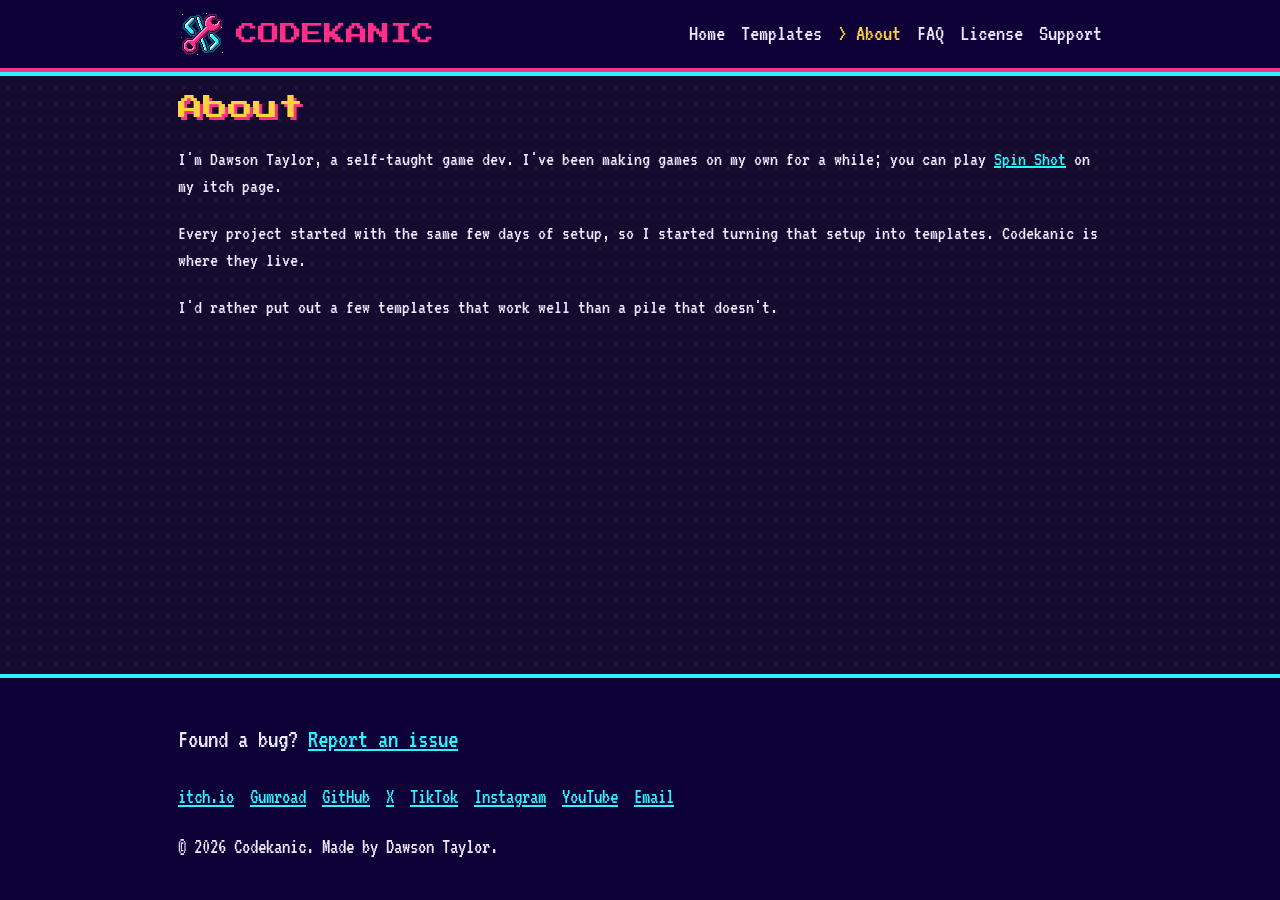
==== about.html @ d6e896b3 "Initial static site for codekanic.com" ====
<!doctype html>
<html lang="en"><head><meta charset="utf-8"><meta name="viewport" content="width=device-width,initial-scale=1">
<title>About | Codekanic</title><meta name="description" content="Who makes Codekanic.">
<meta property="og:type" content="website"><meta property="og:title" content="About | Codekanic"><meta property="og:description" content="Who makes Codekanic.">
<meta property="og:url" content="https://codekanic.com/about.html"><meta property="og:image" content="https://codekanic.com/assets/og.png">
<meta property="og:image:width" content="1280"><meta property="og:image:height" content="640"><meta name="twitter:card" content="summary_large_image">
<link rel="icon" href="favicon.ico" sizes="any"><link rel="icon" type="image/png" href="favicon.png"><link rel="apple-touch-icon" href="apple-touch-icon.png">
<link rel="preconnect" href="https://fonts.googleapis.com"><link rel="preconnect" href="https://fonts.gstatic.com" crossorigin>
<link href="https://fonts.googleapis.com/css2?family=Press+Start+2P&family=VT323&display=swap" rel="stylesheet">
<link rel="stylesheet" href="style.css"></head><body>
<a class="skip" href="#main">Skip to content</a>
<header class="top"><div class="wrap"><a class="brand" href="index.html"><img class="logo px" src="assets/logo.png" alt="" width="48" height="48"><img class="wm" src="assets/wordmark.svg" alt="Codekanic home"></a>
<nav aria-label="Main"><ul><li><a href="index.html">Home</a></li><li><a href="templates.html">Templates</a></li><li><a href="about.html" aria-current="page">About</a></li><li><a href="faq.html">FAQ</a></li><li><a href="license.html">License</a></li><li><a href="support.html">Support</a></li></ul></nav></div></header>
<main id="main" class="wrap"><h1>About</h1>
<p>I'm Dawson Taylor, a self-taught game dev. I've been making games on my own for a while; you can play <a href="https://codekanic.itch.io">Spin Shot</a> on my itch page.</p>
<p>Every project started with the same few days of setup, so I started turning that setup into templates. Codekanic is where they live.</p>
<p>I'd rather put out a few templates that work well than a pile that doesn't.</p></main>
<footer><div class="wrap"><p class="bug">Found a bug? <a href="support.html">Report an issue</a></p>
<ul><li><a href="https://codekanic.itch.io">itch.io</a></li><li><a href="[gumroad-link]">Gumroad</a></li><li><a href="https://github.com/CodeKanic">GitHub</a></li><li><a href="[x-link]">X</a></li><li><a href="[tiktok-link]">TikTok</a></li><li><a href="[instagram-link]">Instagram</a></li><li><a href="[youtube-link]">YouTube</a></li><li><a href="mailto:[email]">Email</a></li></ul>
<p>&copy; 2026 Codekanic. Made by Dawson Taylor.</p></div></footer></body></html>
---- style.css ----
:root{--bg:#140B2E;--bg2:#0D0137;--pink:#FF2E88;--cyan:#2EF2FF;--yel:#FFD23F;--txt:#EDE8FF;--mut:#B9B0DA}
*{box-sizing:border-box}
html{font-size:20px}
body{margin:0;background:var(--bg);color:var(--txt);font-family:VT323,ui-monospace,monospace;line-height:1.35;
background-image:radial-gradient(#2a1a5a 1px,transparent 1px);background-size:16px 16px}
img.px{image-rendering:pixelated}
a{color:var(--cyan)} a:hover,a:focus{color:var(--yel)}
:focus-visible{outline:3px dashed var(--yel);outline-offset:3px}
.skip{position:absolute;left:-999px}.skip:focus{left:8px;top:8px;background:var(--yel);color:#000;padding:6px;z-index:9}
.wrap{max-width:960px;margin:0 auto;padding:0 18px}
h1,h2{font-family:"Press Start 2P",monospace;line-height:1.5;font-weight:400}
h1{font-size:1.25rem;color:var(--yel);text-shadow:3px 3px 0 var(--pink)}
h2{font-size:.8rem;color:var(--pink);margin-top:2.2em}
h3{font-size:1.3rem;color:var(--cyan);margin:.3em 0}
header.top{background:var(--bg2);border-bottom:4px solid var(--pink);box-shadow:0 4px 0 var(--cyan)}
header.top .wrap{display:flex;align-items:center;gap:14px;flex-wrap:wrap;padding-top:10px;padding-bottom:10px}
.brand{display:flex;align-items:center;gap:10px;text-decoration:none}
.brand img.logo{width:48px;height:48px}.brand img.wm{height:22px}
nav ul{list-style:none;display:flex;flex-wrap:wrap;gap:4px 16px;margin:0;padding:0}
nav{margin-left:auto}
nav a{text-decoration:none;font-size:1.15rem;color:var(--txt)}
nav a[aria-current]{color:var(--yel)} nav a[aria-current]::before{content:"> "}
main{padding:20px 0 40px}
.hero{display:grid;grid-template-columns:1fr 200px;gap:24px;align-items:center;padding:24px 0}
.hero img{width:200px;height:200px}
.tag{font-size:1.4rem;color:var(--cyan)}
.btn{display:inline-block;font-family:"Press Start 2P",monospace;font-size:.6rem;padding:12px 14px;margin:6px 8px 6px 0;
background:var(--pink);color:#140B2E;text-decoration:none;border:3px solid #000;box-shadow:4px 4px 0 var(--cyan)}
.btn:hover,.btn:focus{background:var(--yel);color:#000;transform:translate(2px,2px);box-shadow:2px 2px 0 var(--cyan)}
.btn.alt{background:var(--bg2);color:var(--cyan);border-color:var(--cyan);box-shadow:4px 4px 0 var(--pink)}
.cards{display:grid;grid-template-columns:repeat(auto-fill,minmax(240px,1fr));gap:18px}
.card{background:var(--bg2);border:3px solid var(--cyan);padding:12px 14px;box-shadow:6px 6px 0 #000}
.card.g{border-color:var(--pink)}
.card p{margin:.3em 0;color:var(--mut)} .meta{color:var(--yel)!important}
.box{background:var(--bg2);border-left:6px solid var(--yel);padding:8px 16px;margin:14px 0}
ul.checks{list-style:none;padding:0} ul.checks li::before{content:"■ ";color:var(--pink)}
dt{color:var(--yel);font-size:1.2rem;margin-top:14px} dd{margin:4px 0 0 0}
footer{background:var(--bg2);border-top:4px solid var(--cyan);padding:18px 0;font-size:1.05rem}
footer .bug{font-size:1.3rem}
footer ul{list-style:none;padding:0;display:flex;flex-wrap:wrap;gap:6px 16px}
@media (max-width:640px){html{font-size:18px}.hero{grid-template-columns:1fr}.hero img{width:128px;height:128px;order:-1}nav{margin-left:0;width:100%}h1{font-size:1rem}}
body{min-height:100vh;display:flex;flex-direction:column} main{flex:1;width:100%}
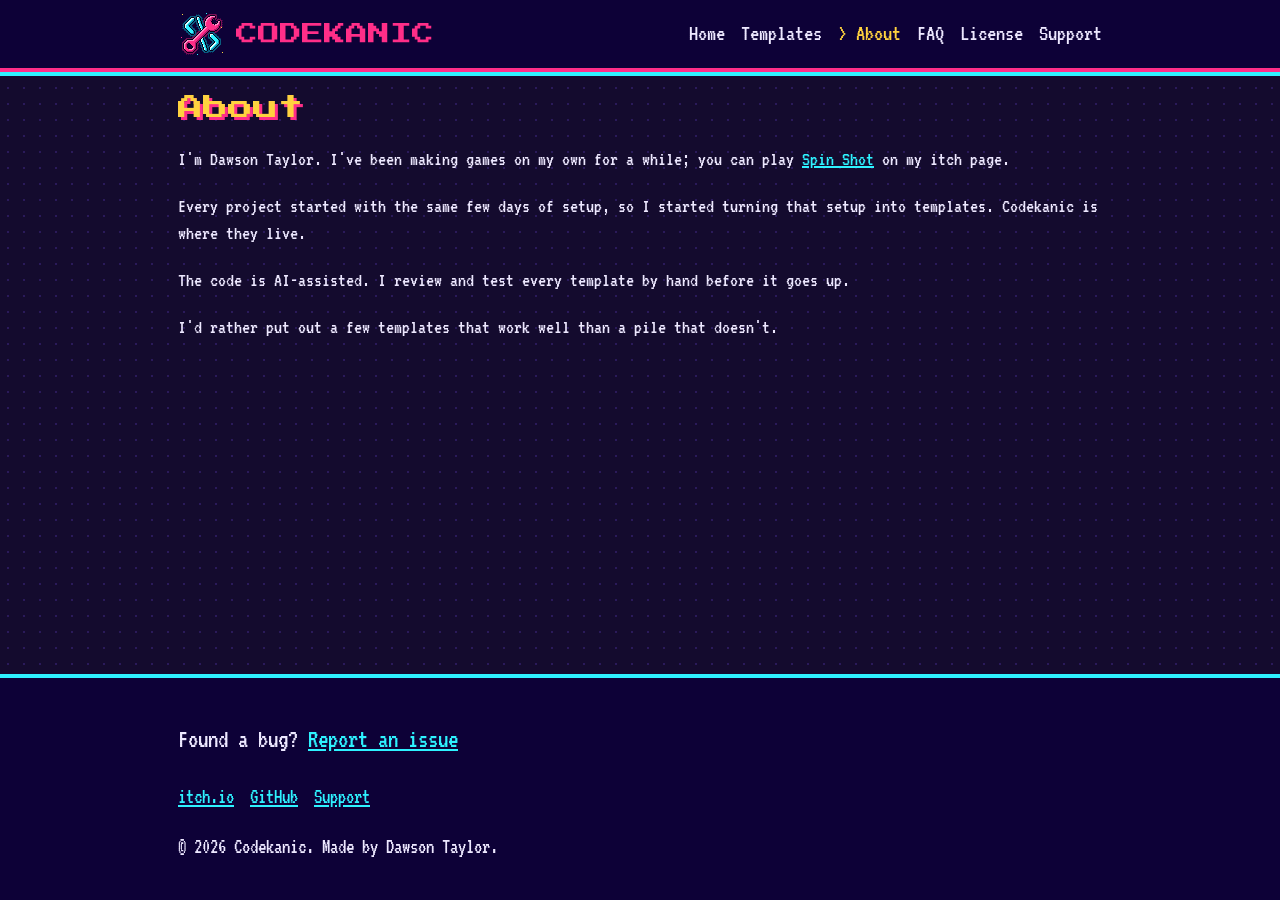
==== commit 0158fcfb: "Fill in tower defense kit, trim placeholder links" ====
--- a/about.html
+++ b/about.html
@@ -12,9 +12,10 @@
 <header class="top"><div class="wrap"><a class="brand" href="index.html"><img class="logo px" src="assets/logo.png" alt="" width="48" height="48"><img class="wm" src="assets/wordmark.svg" alt="Codekanic home"></a>
 <nav aria-label="Main"><ul><li><a href="index.html">Home</a></li><li><a href="templates.html">Templates</a></li><li><a href="about.html" aria-current="page">About</a></li><li><a href="faq.html">FAQ</a></li><li><a href="license.html">License</a></li><li><a href="support.html">Support</a></li></ul></nav></div></header>
 <main id="main" class="wrap"><h1>About</h1>
-<p>I'm Dawson Taylor, a self-taught game dev. I've been making games on my own for a while; you can play <a href="https://codekanic.itch.io">Spin Shot</a> on my itch page.</p>
+<p>I'm Dawson Taylor. I've been making games on my own for a while; you can play <a href="https://codekanic.itch.io/spin-shot">Spin Shot</a> on my itch page.</p>
 <p>Every project started with the same few days of setup, so I started turning that setup into templates. Codekanic is where they live.</p>
+<p>The code is AI-assisted. I review and test every template by hand before it goes up.</p>
 <p>I'd rather put out a few templates that work well than a pile that doesn't.</p></main>
 <footer><div class="wrap"><p class="bug">Found a bug? <a href="support.html">Report an issue</a></p>
-<ul><li><a href="https://codekanic.itch.io">itch.io</a></li><li><a href="[gumroad-link]">Gumroad</a></li><li><a href="https://github.com/CodeKanic">GitHub</a></li><li><a href="[x-link]">X</a></li><li><a href="[tiktok-link]">TikTok</a></li><li><a href="[instagram-link]">Instagram</a></li><li><a href="[youtube-link]">YouTube</a></li><li><a href="mailto:[email]">Email</a></li></ul>
-<p>&copy; 2026 Codekanic. Made by Dawson Taylor.</p></div></footer></body></html>+<ul><li><a href="https://codekanic.itch.io">itch.io</a></li><li><a href="https://github.com/CodeKanic">GitHub</a></li><li><a href="https://github.com/CodeKanic/support/issues">Support</a></li></ul>
+<p>&copy; 2026 Codekanic. Made by Dawson Taylor.</p></div></footer></body></html>
--- a/style.css
+++ b/style.css
@@ -40,3 +40,8 @@
 footer ul{list-style:none;padding:0;display:flex;flex-wrap:wrap;gap:6px 16px}
 @media (max-width:640px){html{font-size:18px}.hero{grid-template-columns:1fr}.hero img{width:128px;height:128px;order:-1}nav{margin-left:0;width:100%}h1{font-size:1rem}}
 body{min-height:100vh;display:flex;flex-direction:column} main{flex:1;width:100%}
+.price{font-family:"Press Start 2P",monospace;font-size:.7rem;color:var(--yel)!important;margin:.6em 0!important}
+.buy{display:inline-block;font-family:"Press Start 2P",monospace;font-size:.6rem;padding:10px 12px;margin:4px 8px 4px 0;background:var(--yel);color:#140B2E;text-decoration:none;border:3px solid #000;box-shadow:4px 4px 0 var(--pink)}
+.buy:hover,.buy:focus{background:var(--cyan);color:#000;transform:translate(2px,2px);box-shadow:2px 2px 0 var(--pink)}
+.sr{position:absolute;width:1px;height:1px;overflow:hidden;clip:rect(0 0 0 0);white-space:nowrap}
+.card iframe{max-width:100%;border:0}
